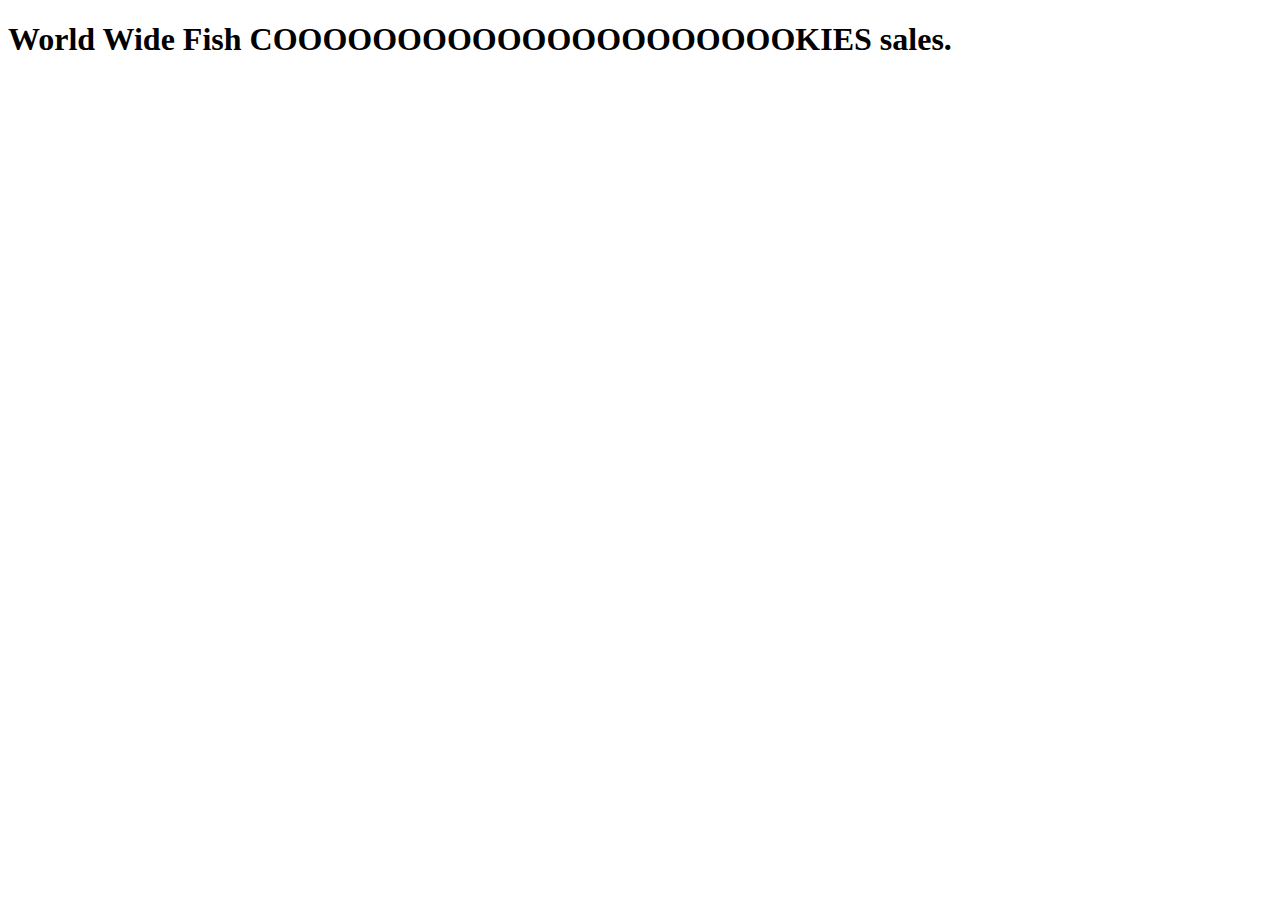
==== sales.html @ 7d4b7ccf "M" ====
<!DOCTYPE html>
<html lang="en">
<head>
  <meta charset="UTF-8">
  <meta name="viewport" content="width=device-width, initial-scale=1.0">
  <title>FISH SALES</title>
</head>
<body>
    <header>
      <h1>
        World Wide Fish COOOOOOOOOOOOOOOOOOOOOKIES sales.
      </h1>
    </header>
  <script src="app.js"></script>
</body>
</html>
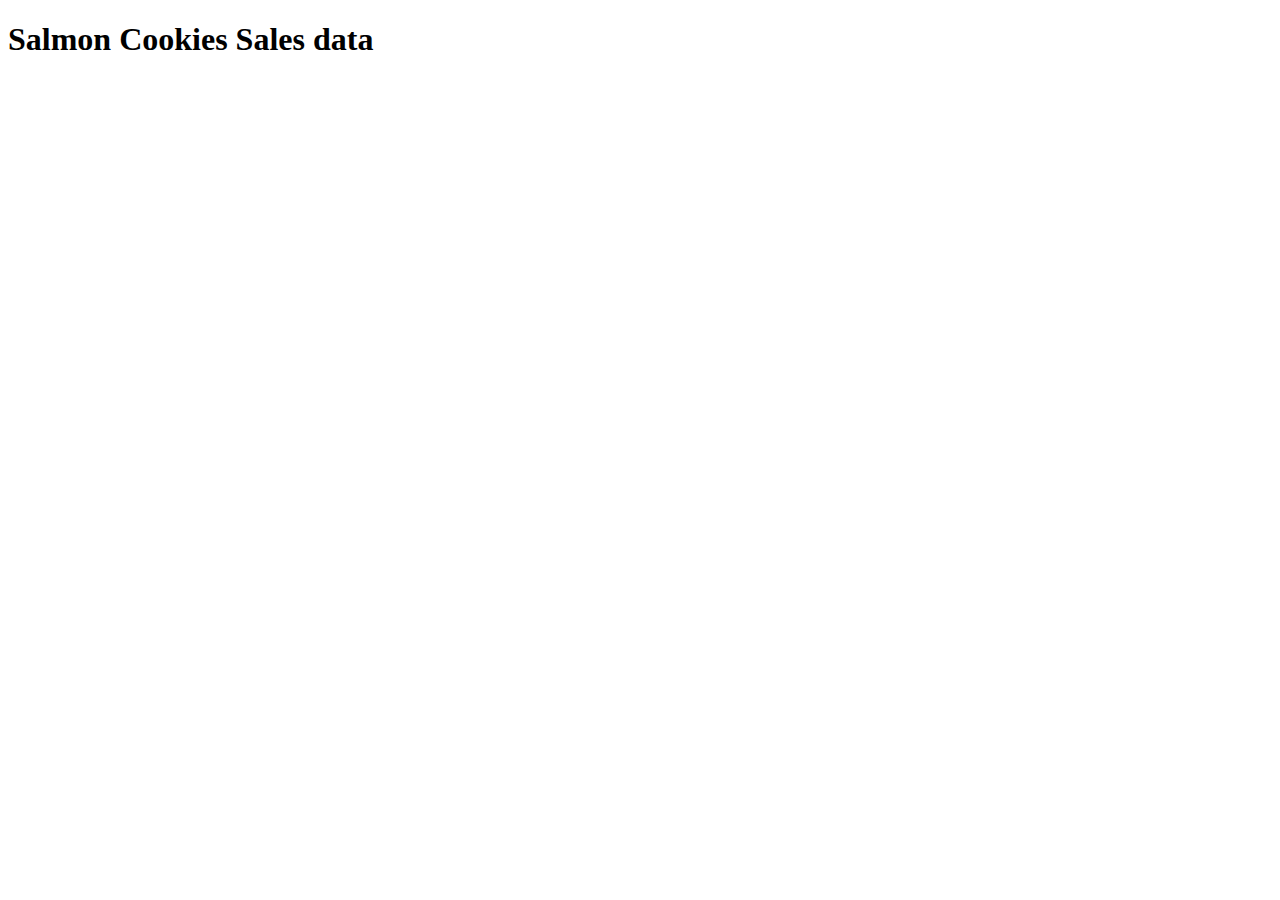
==== commit 16090a9e: "changed all JS to be constructor functions" ====
--- a/sales.html
+++ b/sales.html
@@ -4,11 +4,12 @@
   <meta charset="UTF-8">
   <meta name="viewport" content="width=device-width, initial-scale=1.0">
   <title>FISH SALES</title>
+  <link rel="stylesheets" href="sales.css">
 </head>
 <body>
     <header>
       <h1>
-        World Wide Fish COOOOOOOOOOOOOOOOOOOOOKIES sales.
+        Salmon Cookies Sales data
       </h1>
     </header>
   <script src="app.js"></script>
--- a/sales.css
+++ b/sales.css
@@ -0,0 +1,4 @@
+table{
+  background-color: grey;
+  border: 1px solid blue;
+}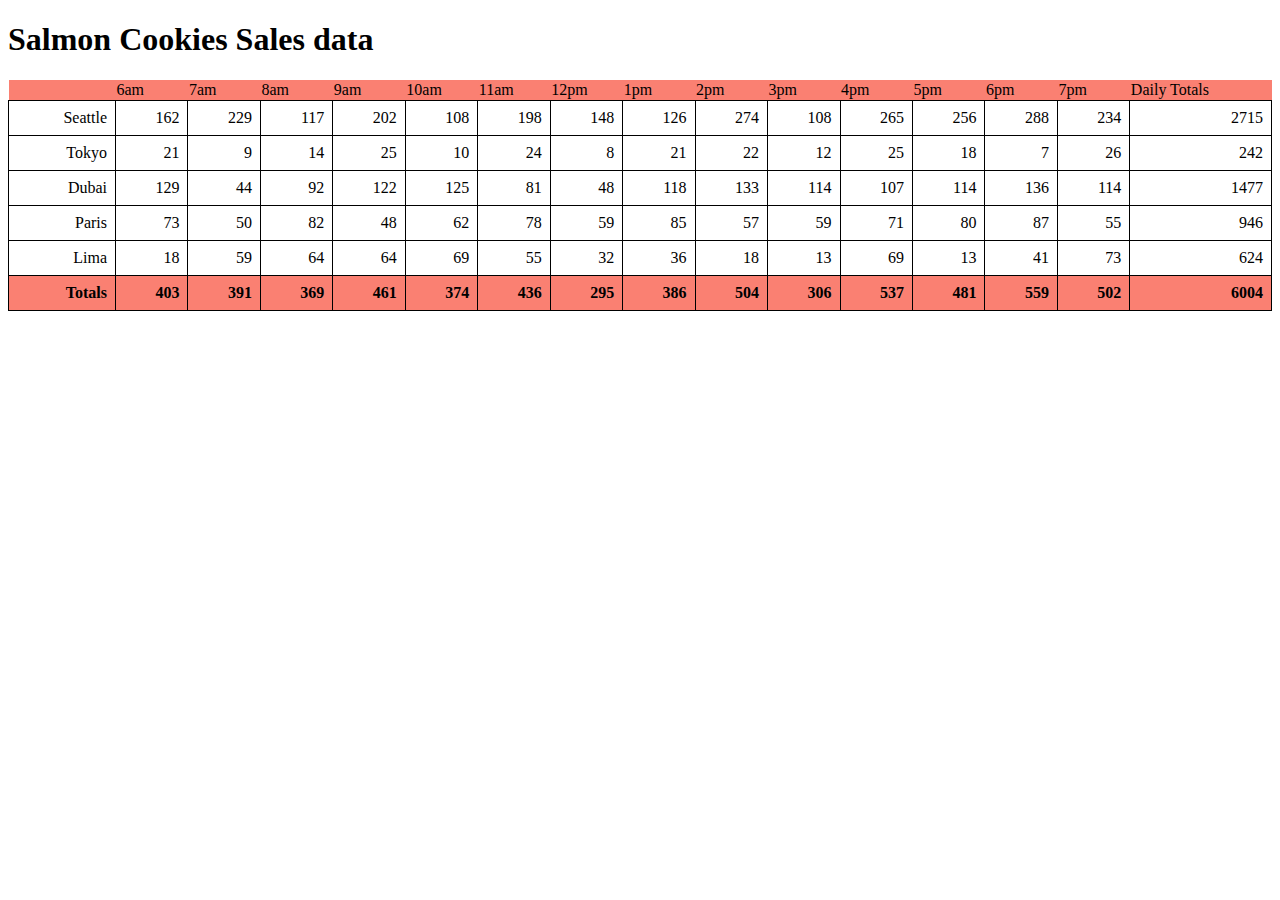
==== commit 3889fbd3: "Added table finally. LOL" ====
--- a/sales.html
+++ b/sales.html
@@ -4,7 +4,7 @@
   <meta charset="UTF-8">
   <meta name="viewport" content="width=device-width, initial-scale=1.0">
   <title>FISH SALES</title>
-  <link rel="stylesheets" href="sales.css">
+  <link rel="stylesheet" href="sales.css">
 </head>
 <body>
     <header>
@@ -12,6 +12,39 @@
         Salmon Cookies Sales data
       </h1>
     </header>
+    <main>
+      <table id="table-css">
+        <thead id="table-head">
+          <tr>
+            <td></td>
+            <td>6am</td>
+            <td>7am</td>
+            <td>8am</td>
+            <td>9am</td>
+            <td>10am</td>
+            <td>11am</td>
+            <td>12pm</td>
+            <td>1pm</td>
+            <td>2pm</td>
+            <td>3pm</td>
+            <td>4pm</td>
+            <td>5pm</td>
+            <td>6pm</td>
+            <td>7pm</td>
+            <td>Daily Totals</td>
+          </tr>
+        </thead>
+        <tbody id="table-body">
+          <!-- City data rows will be added here -->
+        </tbody>
+        <tfoot id="table-footer">
+          <!-- Footer data rows will be added here -->
+        </tfoot>
+      </table>
+    </main>
+    <footer>
+
+    </footer>
   <script src="app.js"></script>
 </body>
 </html>--- a/sales.css
+++ b/sales.css
@@ -1,4 +1,38 @@
-table{
-  background-color: grey;
-  border: 1px solid blue;
+/* CSS for the table */
+table {
+  width: 100%;
+  border-collapse: collapse;
+  font-size: 16px;
+}
+
+/* CSS for the table header (thead) */
+thead {
+  background-color: salmon;
+}
+
+/* CSS for the table header cells (th) */
+thead th {
+  border: 1px solid black;
+  padding: 8px;
+  text-align: left;
+}
+
+/* CSS for the table body cells (td) */
+tbody td {
+  border: 1px solid black;
+  padding: 8px;
+  text-align: right;
+}
+
+/* CSS for the table footer cells (td) */
+tfoot td {
+  border: 1px solid black;
+  padding: 8px;
+  text-align: right;
+}
+
+/* CSS for the "Totals" row */
+tfoot tr:last-child {
+  font-weight: bold;
+  background-color: salmon;
 }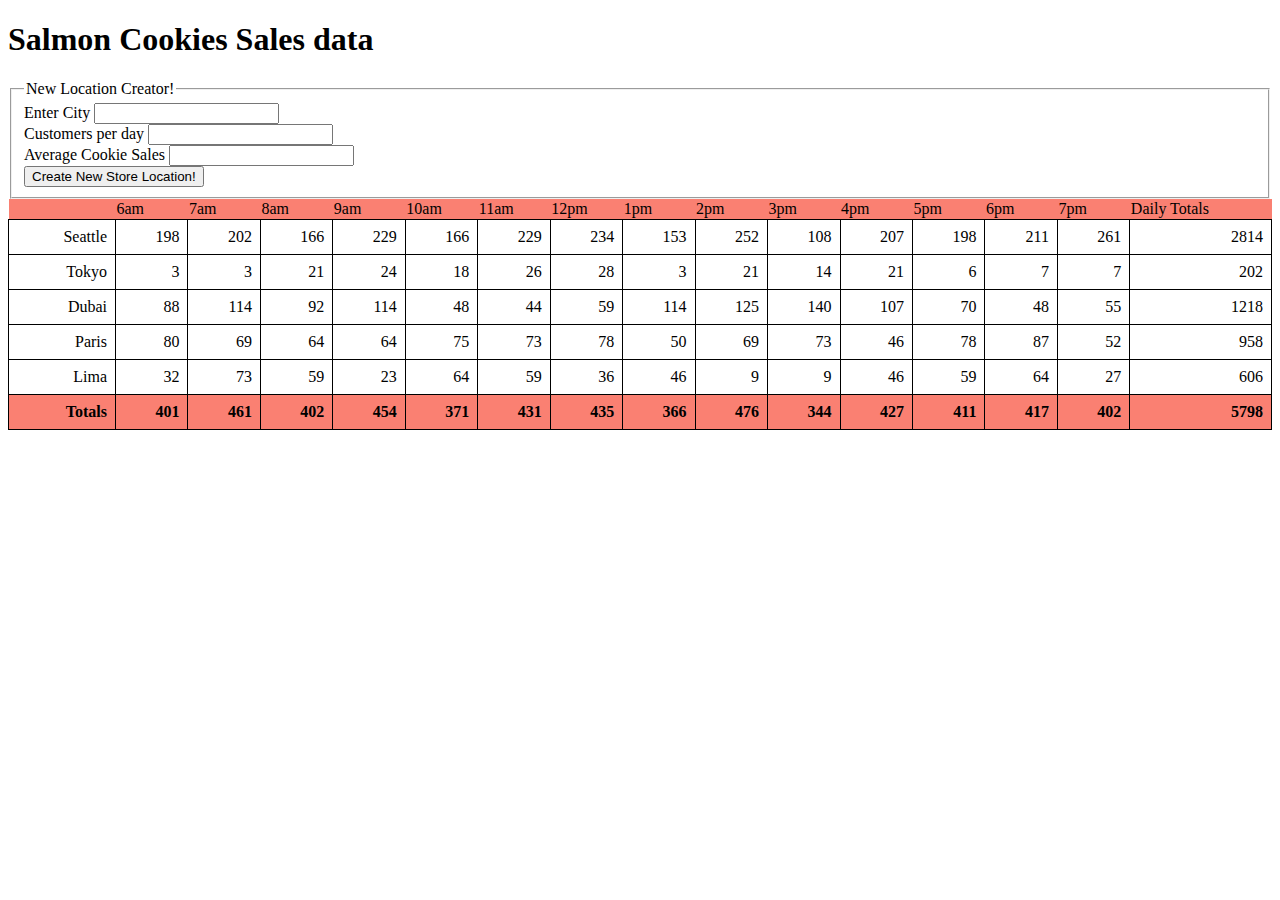
==== commit e7c1e7ff: "commiting for new branch" ====
--- a/sales.html
+++ b/sales.html
@@ -13,6 +13,24 @@
       </h1>
     </header>
     <main>
+      <form id="store-creator">
+        <fieldset>
+          <legend>New Location Creator!</legend>
+            <div>
+              <label for="city-name">Enter City</label>
+              <input id="city-name">
+            </div>
+            <div>
+              <label for="daily-customers">Customers per day</label>
+              <input id="daily-customers">
+            </div>
+            <div>
+              <label for="average-cookies">Average Cookie Sales</label>
+              <input id="average-cookies">
+            </div>
+            <button type="submit">Create New Store Location!</button>
+        </fieldset>
+      </form>
       <table id="table-css">
         <thead id="table-head">
           <tr>
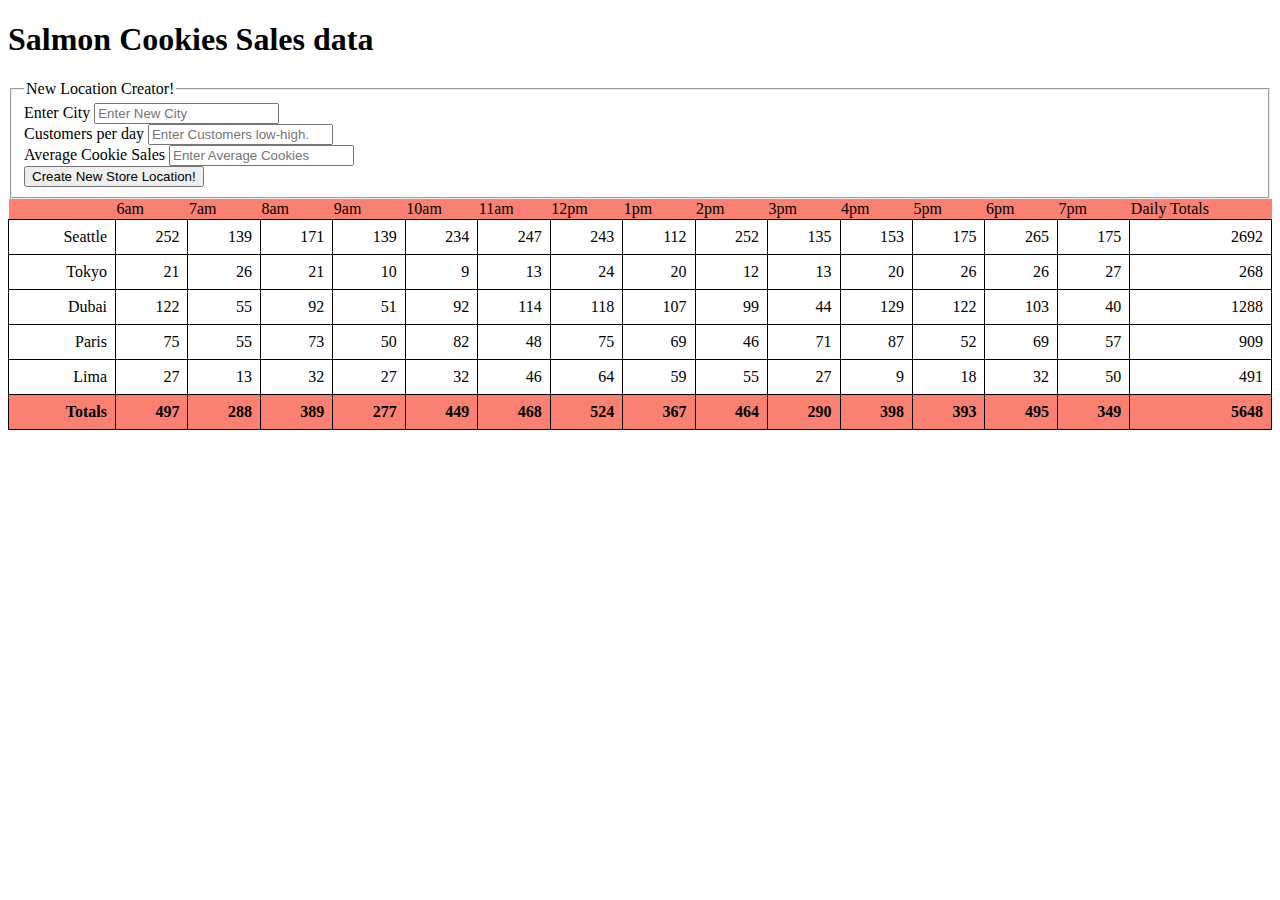
==== commit 9ce5b0a3: "Started Lab 9" ====
--- a/sales.html
+++ b/sales.html
@@ -18,15 +18,15 @@
           <legend>New Location Creator!</legend>
             <div>
               <label for="city-name">Enter City</label>
-              <input id="city-name">
+              <input id="city-name" type="text" name="cityName" placeholder="Enter New City" required>
             </div>
             <div>
               <label for="daily-customers">Customers per day</label>
-              <input id="daily-customers">
+              <input id="daily-customers" type="text" name="dailyCustomers" placeholder="Enter Customers low-high." required>
             </div>
             <div>
               <label for="average-cookies">Average Cookie Sales</label>
-              <input id="average-cookies">
+              <input id="average-cookies" type="text" name="averageCookies" placeholder="Enter Average Cookies" required>
             </div>
             <button type="submit">Create New Store Location!</button>
         </fieldset>
